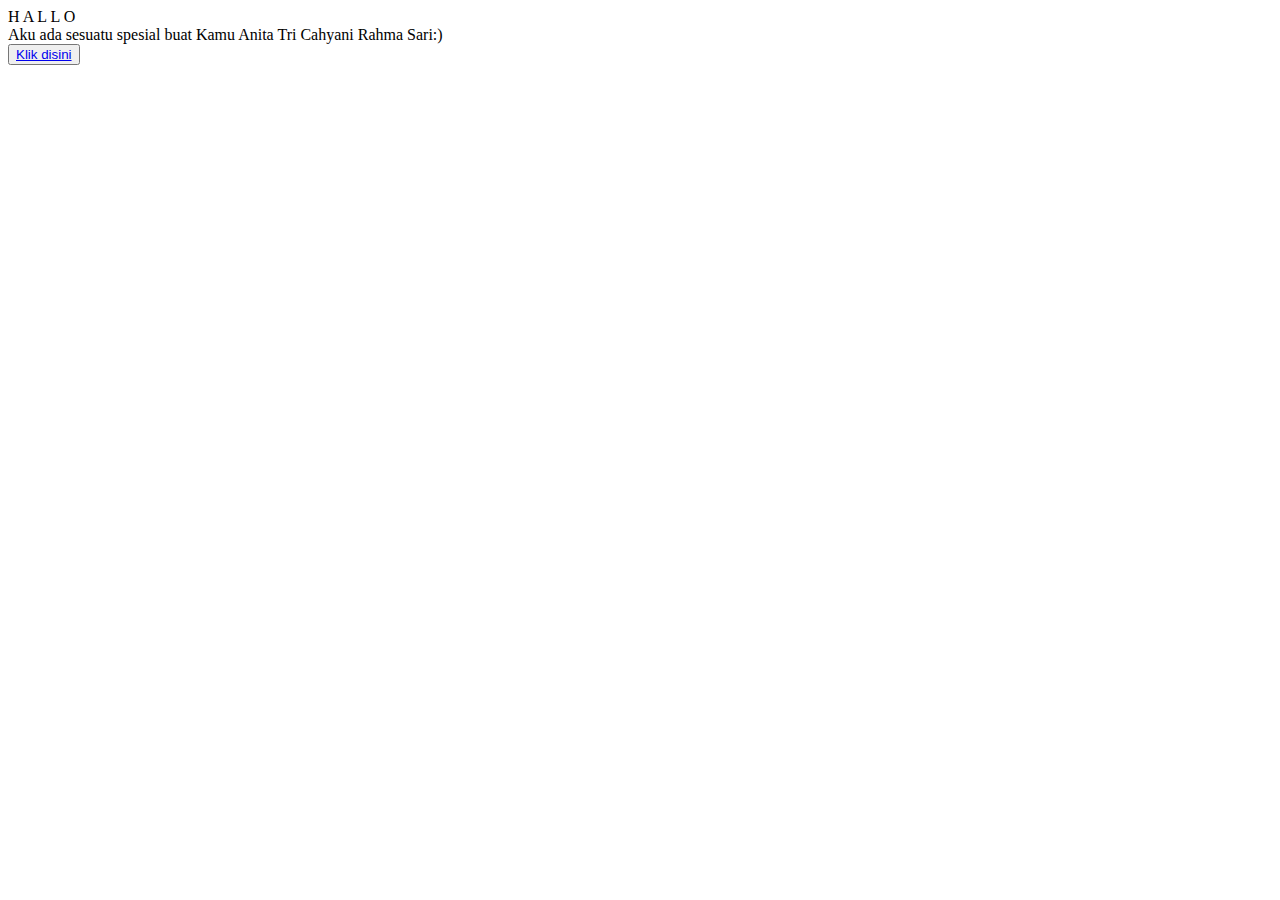
==== index.html @ f08a6a55 "Update index.html" ====
<!DOCTYPE html>
<html lang="en">
<head>
    <meta charset="UTF-8">
    <meta http-equiv="X-UA-Compatible" content="IE=edge">
    <meta name="viewport" content="width=device-width, initial-scale=1.0">
    <link rel="stylesheet" href="css/style.css">
    <link rel="icon" href="img/flowers.png" type="image/x-icon">
    <title>Flowers</title>
</head>
<body>
    <div class="greetings">
    <!-- silahkan menambah kata sesuai keinginan dengan <span>text...</span -->
        <span>H</span>
        <span>A</span>
        <span>L</span>
        <span>L</span>
        <span>O</span>
    </div>
    <div class="description">
        <span>Aku ada sesuatu spesial buat Kamu Anita Tri Cahyani Rahma Sari:)</span>
    </div>
    <div class="button">
        <button>
            <a href="flower.html">Klik disini</a>
        </button>
        
    </div>
</body>
</html>
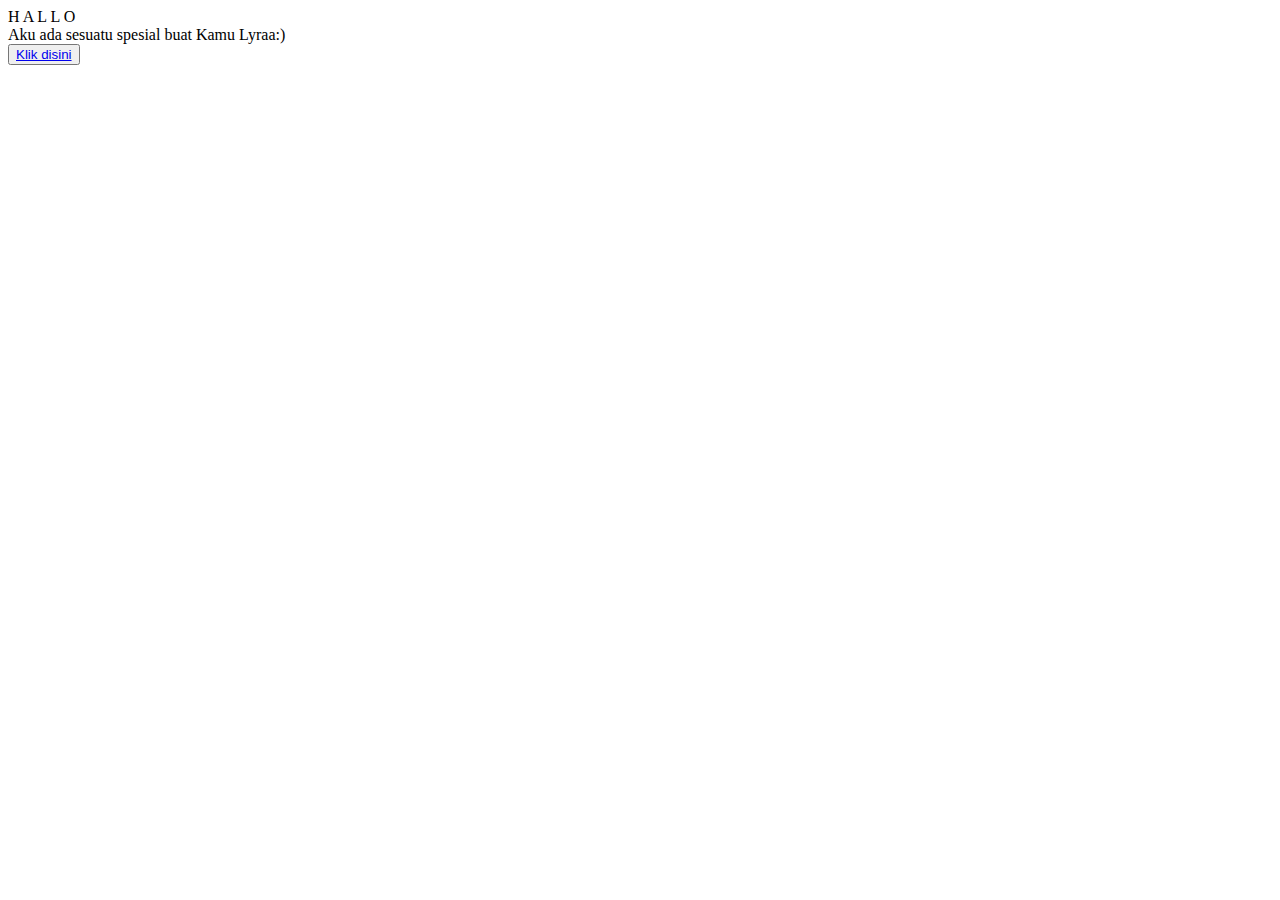
==== commit 46d5ece1: "Update index.html" ====
--- a/index.html
+++ b/index.html
@@ -18,7 +18,7 @@
         <span>O</span>
     </div>
     <div class="description">
-        <span>Aku ada sesuatu spesial buat Kamu Anita Tri Cahyani Rahma Sari:)</span>
+        <span>Aku ada sesuatu spesial buat Kamu Lyraa:)</span>
     </div>
     <div class="button">
         <button>
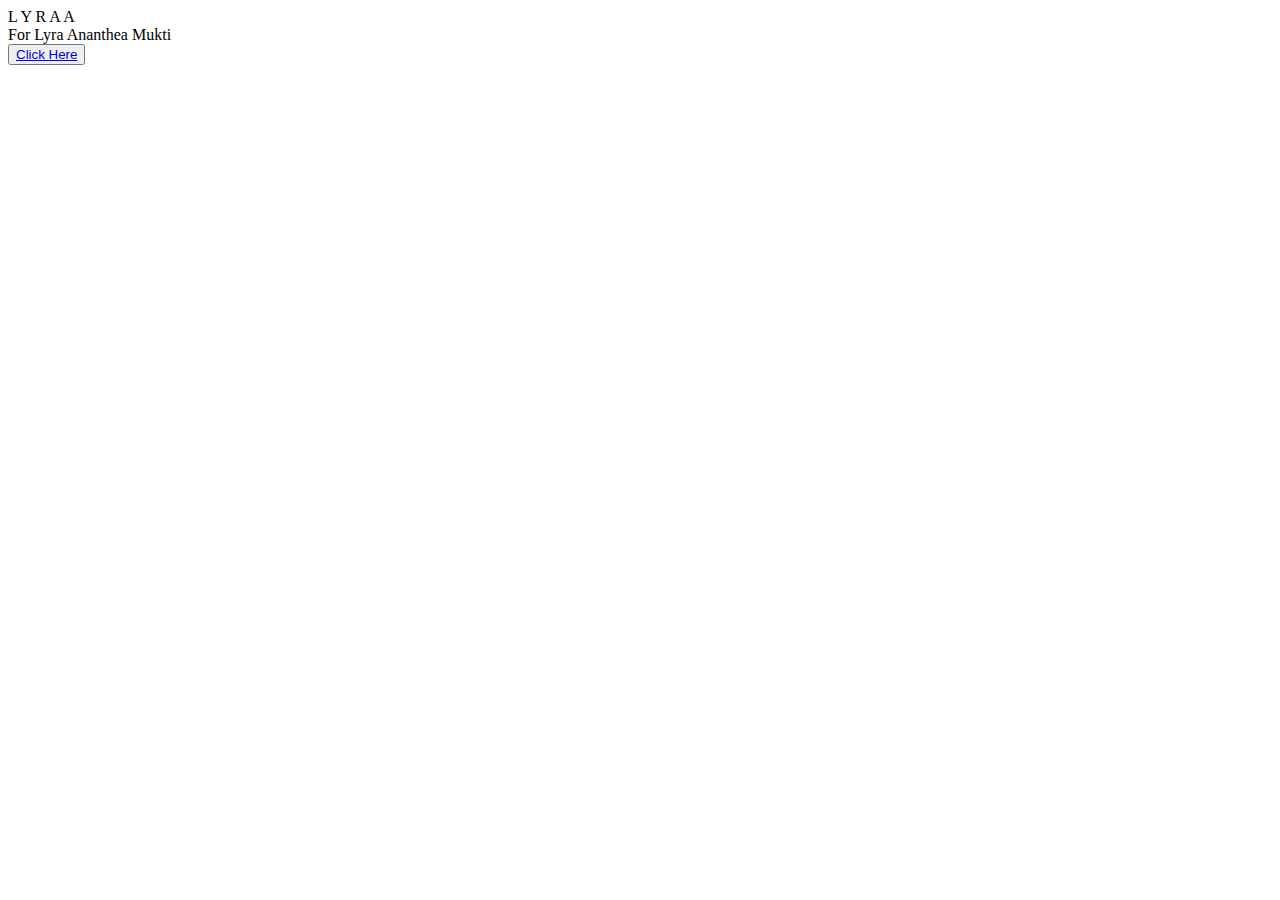
==== commit 43542008: "Update index.html" ====
--- a/index.html
+++ b/index.html
@@ -10,19 +10,18 @@
 </head>
 <body>
     <div class="greetings">
-    <!-- silahkan menambah kata sesuai keinginan dengan <span>text...</span -->
-        <span>H</span>
+        <span>L</span>
+        <span>Y</span>
+        <span>R</span>
         <span>A</span>
-        <span>L</span>
-        <span>L</span>
-        <span>O</span>
+        <span>A</span>
     </div>
     <div class="description">
-        <span>Aku ada sesuatu spesial buat Kamu Lyraa:)</span>
+        <span>For Lyra Ananthea Mukti</span>
     </div>
     <div class="button">
         <button>
-            <a href="flower.html">Klik disini</a>
+            <a href="flower.html">Click Here</a>
         </button>
         
     </div>
